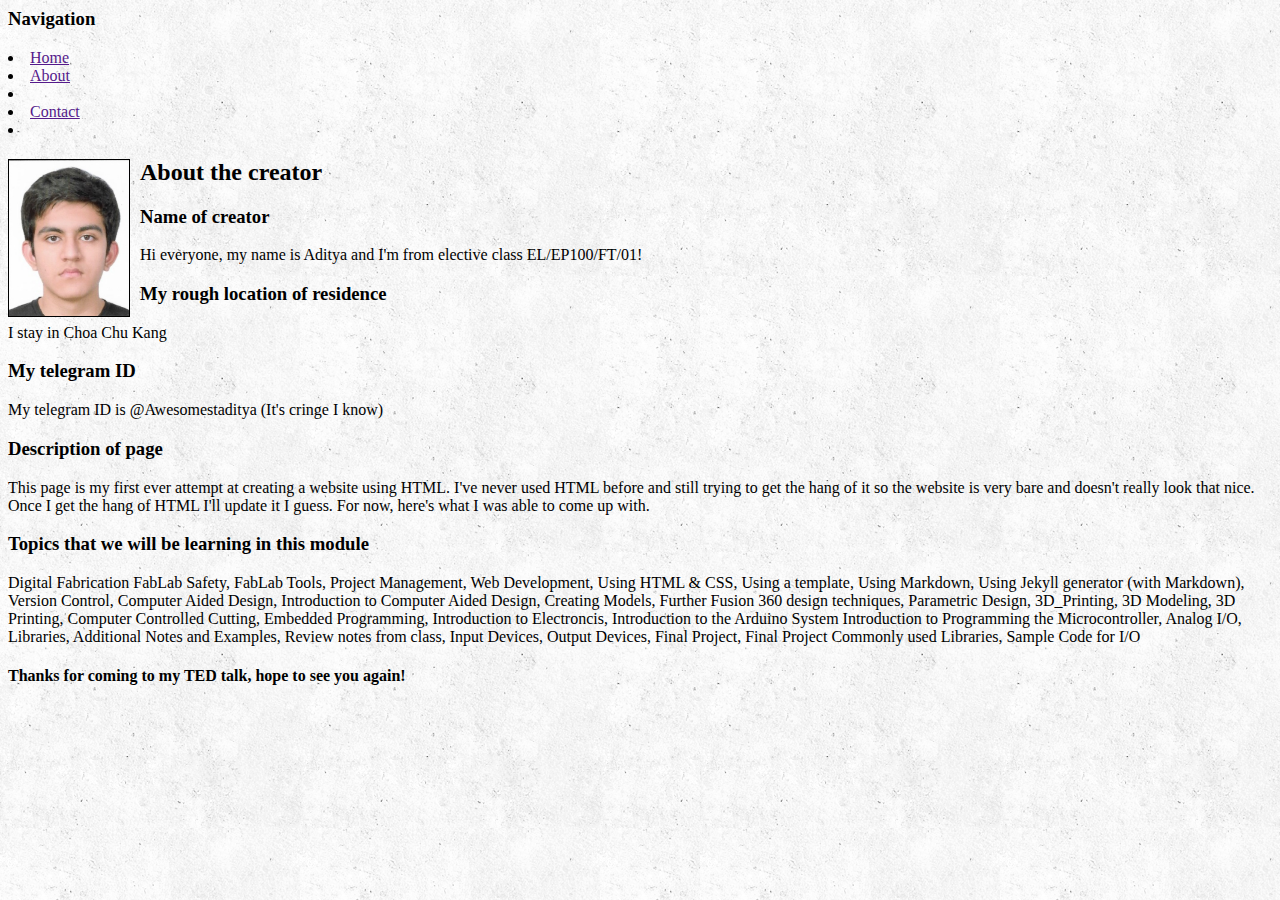
==== index.html @ 63b9a6ad "Update index.html" ====
<!  DOCTYPEhtml>
<html>
<head>
<title> Hi there! Welcome to my first website! </title>
</head>
	
<body background = "201.png"
      
<div id = "container">
<div id = "header">
<h1 style = "background-color: black; width: 800px; color: white; text-align: centre" Welcome To My Website!!! </h1>
</div>
	
 <div id = "content">
     <div id = "nav">
	 <h3> Navigation </h3>
	   <u1>
	   <li><a class = "selected" href = "">Home</a></li>
	   <li><a href = "">About</a><li>
	   <li><a href = "">Contact</a><li>
	   </u1>
    </div>

    <div id = "main">
	
	<img src = "seth aditya sunil Photo.jpg" width = "120" height = "156" style = "float:left; margin-right: 10px; margin-bottom: 5px; border: solid black 1px; padding; 2px" />


	<h2> About the creator </h2>
	
	<h3> Name of creator </h3>
	<p> Hi everyone, my name is Aditya and I'm from elective class EL/EP100/FT/01! <p>
	
	<h3> My rough location of residence </h3>
	<p> I stay in Choa Chu Kang </p>
	
	<h3> My telegram ID </h3>
	<p> My telegram ID is @Awesomestaditya (It's cringe I know) </p>
	
	<h3> Description of page </h3>
	<p> This page is my first ever attempt at creating a website using HTML. I've never used HTML before and still trying to get the hang of it so the website is very bare 
	    and doesn't really look that nice. Once I get the hang of HTML I'll update it I guess. For now, here's what I was able to come up with. </p>
	
    <h3> Topics that we will be learning in this module </h3>
	<p> Digital Fabrication
FabLab Safety, 
FabLab Tools, 
Project Management, 
Web Development, 
Using HTML & CSS, 
Using a template, 
Using Markdown, 
Using Jekyll generator (with Markdown), 
Version Control, 
Computer Aided Design, 
Introduction to Computer Aided Design, 
Creating Models, 
Further Fusion 360 design techniques, 
Parametric Design, 
3D_Printing, 
3D Modeling, 
3D Printing, 
Computer Controlled Cutting, 
Embedded Programming, 
Introduction to Electroncis, 
Introduction to the Arduino System
Introduction to Programming the Microcontroller, 
Analog I/O, 
Libraries, 
Additional Notes and Examples, 
Review notes from class, 
Input Devices, 
Output Devices, 
Final Project, 
Final Project
Commonly used Libraries, 
Sample Code for I/O <p>
<h4> Thanks for coming to my TED talk, hope to see you again!</h4>
 
	
	</div>
	
	<div id = "footer">
	</div>
	</div>
	
	 
</body>
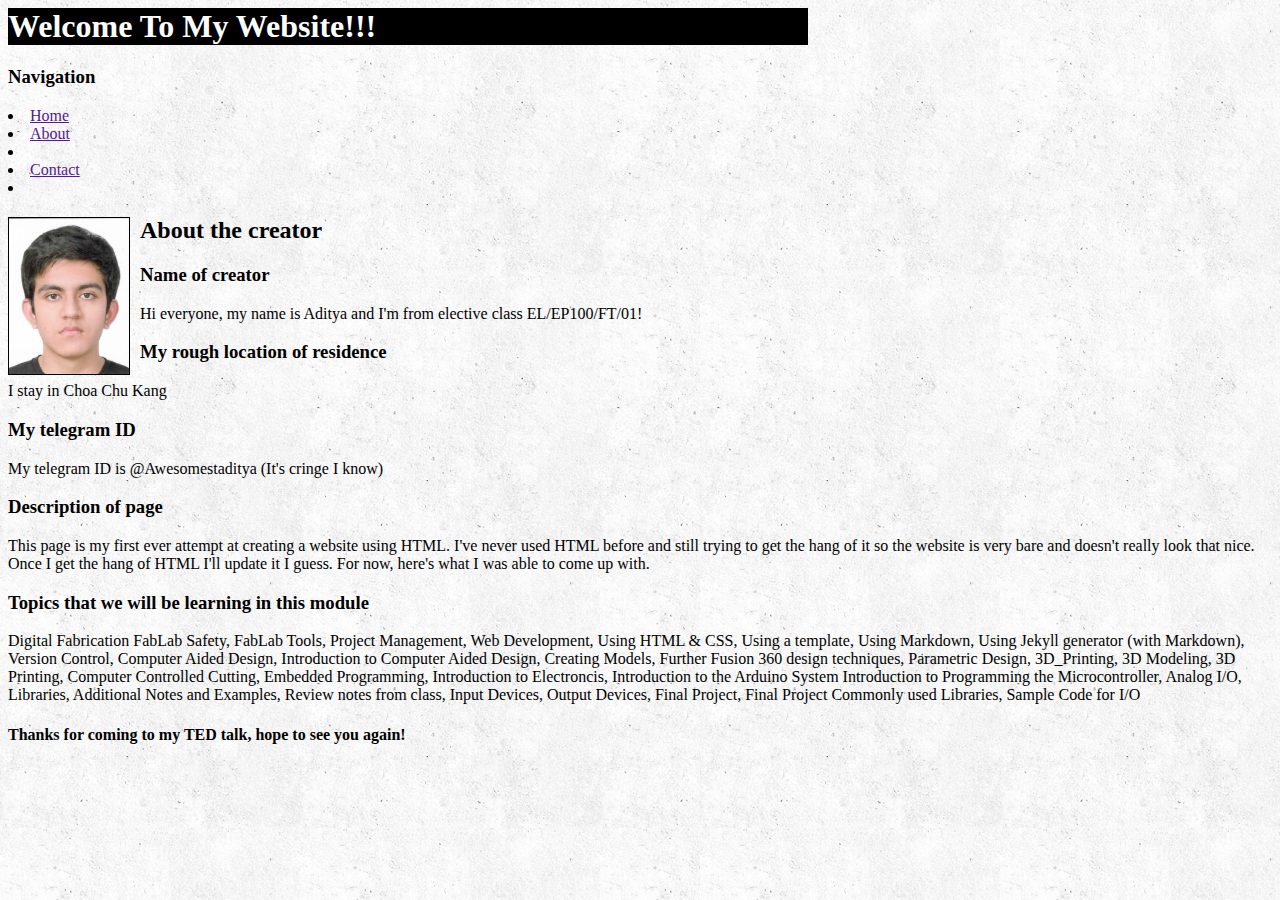
==== commit 874fef43: "Update index.html" ====
--- a/index.html
+++ b/index.html
@@ -8,7 +8,7 @@
       
 <div id = "container">
 <div id = "header">
-<h1 style = "background-color: black; width: 800px; color: white; text-align: centre" Welcome To My Website!!! </h1>
+<h1 style = "background-color: black; width: 800px; color: white; text-align: centre"> Welcome To My Website!!! </h1>
 </div>
 	
  <div id = "content">
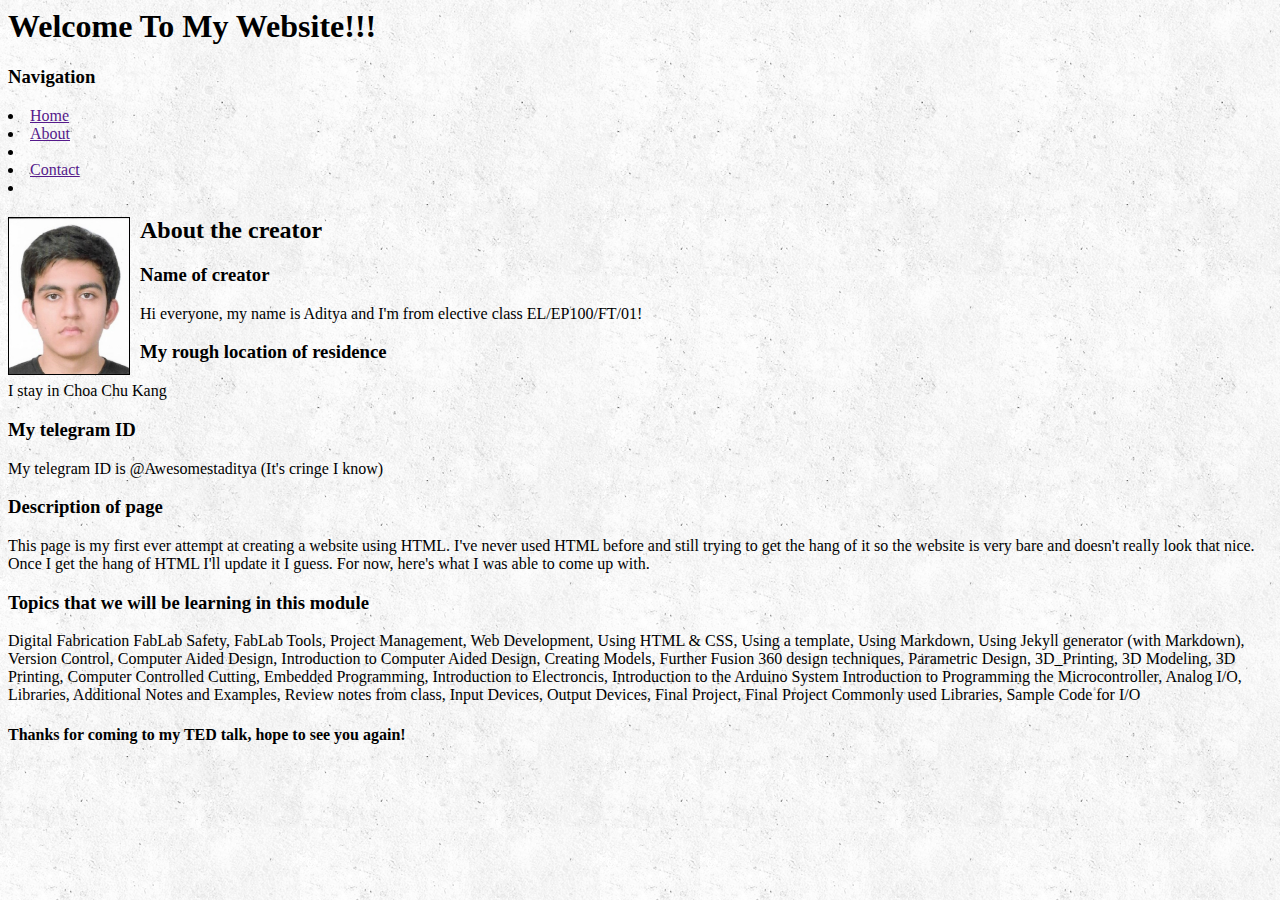
==== commit 52a131ab: "Update index.html" ====
--- a/index.html
+++ b/index.html
@@ -8,7 +8,7 @@
       
 <div id = "container">
 <div id = "header">
-<h1 style = "background-color: black; width: 800px; color: white; text-align: centre"> Welcome To My Website!!! </h1>
+<h1> Welcome To My Website!!! </h1>
 </div>
 	
  <div id = "content">
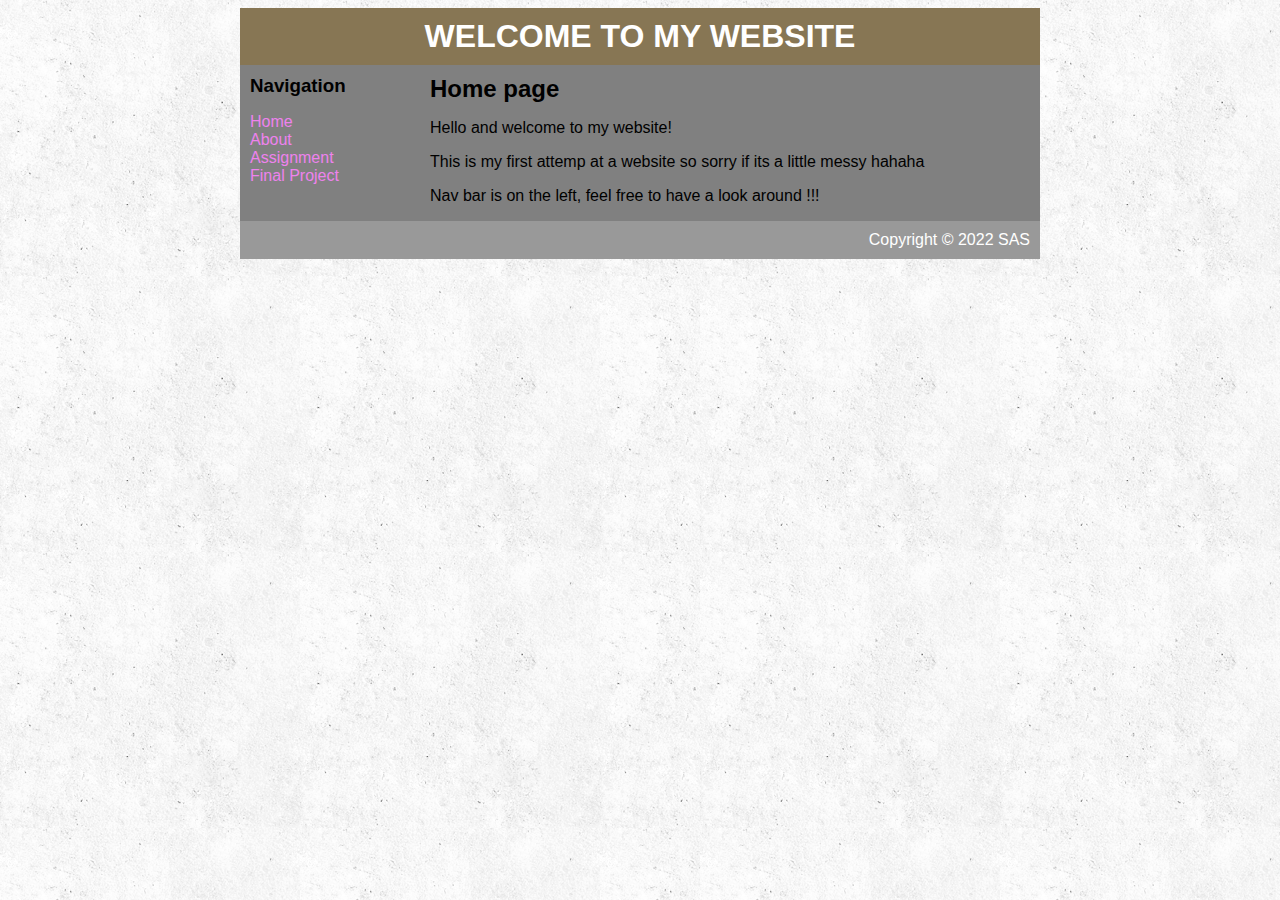
==== commit 4935016c: "Cosmetic Changes" ====
--- a/index.html
+++ b/index.html
@@ -1,88 +1,46 @@
 <!  DOCTYPEhtml>
 <html>
-<head>
-<title> Hi there! Welcome to my first website! </title>
-</head>
-	
-<body background = "201.png"
-      
-<div id = "container">
-<div id = "header">
-<h1> Welcome To My Website!!! </h1>
-</div>
-	
- <div id = "content">
-     <div id = "nav">
-	 <h3> Navigation </h3>
-	   <u1>
-	   <li><a class = "selected" href = "">Home</a></li>
-	   <li><a href = "">About</a><li>
-	   <li><a href = "">Contact</a><li>
-	   </u1>
-    </div>
-
-    <div id = "main">
-	
-	<img src = "seth aditya sunil Photo.jpg" width = "120" height = "156" style = "float:left; margin-right: 10px; margin-bottom: 5px; border: solid black 1px; padding; 2px" />
-
-
-	<h2> About the creator </h2>
-	
-	<h3> Name of creator </h3>
-	<p> Hi everyone, my name is Aditya and I'm from elective class EL/EP100/FT/01! <p>
-	
-	<h3> My rough location of residence </h3>
-	<p> I stay in Choa Chu Kang </p>
-	
-	<h3> My telegram ID </h3>
-	<p> My telegram ID is @Awesomestaditya (It's cringe I know) </p>
-	
-	<h3> Description of page </h3>
-	<p> This page is my first ever attempt at creating a website using HTML. I've never used HTML before and still trying to get the hang of it so the website is very bare 
-	    and doesn't really look that nice. Once I get the hang of HTML I'll update it I guess. For now, here's what I was able to come up with. </p>
-	
-    <h3> Topics that we will be learning in this module </h3>
-	<p> Digital Fabrication
-FabLab Safety, 
-FabLab Tools, 
-Project Management, 
-Web Development, 
-Using HTML & CSS, 
-Using a template, 
-Using Markdown, 
-Using Jekyll generator (with Markdown), 
-Version Control, 
-Computer Aided Design, 
-Introduction to Computer Aided Design, 
-Creating Models, 
-Further Fusion 360 design techniques, 
-Parametric Design, 
-3D_Printing, 
-3D Modeling, 
-3D Printing, 
-Computer Controlled Cutting, 
-Embedded Programming, 
-Introduction to Electroncis, 
-Introduction to the Arduino System
-Introduction to Programming the Microcontroller, 
-Analog I/O, 
-Libraries, 
-Additional Notes and Examples, 
-Review notes from class, 
-Input Devices, 
-Output Devices, 
-Final Project, 
-Final Project
-Commonly used Libraries, 
-Sample Code for I/O <p>
-<h4> Thanks for coming to my TED talk, hope to see you again!</h4>
- 
-	
-	</div>
-	
-	<div id = "footer">
-	</div>
-	</div>
-	
-	 
-</body>
+<head> 
+<html> 
+ <head> 
+  <title>My Website</title> 
+  <link rel="stylesheet" type="text/css" href="web2.css" /> 
+ </head> 
+ <body background = "201.png">
+  <div id="container"> 
+   <div id="header"> 
+    <h1>WELCOME TO MY WEBSITE</h1> 
+   </div> 
+    
+    
+   <div id="content"> 
+    <div id="nav"> 
+     <h3>Navigation</h3> 
+     <ul> 
+      <li><a class="active" href="index.html">Home</a></li> 
+      <li><a class ="active" href="aboutpage.html">About</a><li> 
+      <li><a class = "active" href="contact.html">Assignment</a></li>
+      <li><a class = "active" href = "finalproject.html">Final Project</a><li>	  
+     
+     </ul> 
+     
+    </div> 
+     
+    <div id="main"> 
+     <h2>Home page</h2> 
+   <p> Hello and welcome to my website! </p> 
+    
+   <p> This is my first attemp at a website so sorry if its a little messy hahaha </p> 
+   
+   <p> Nav bar is on the left, feel free to have a look around !!! </p> 
+    </div> 
+     
+   </div> 
+     
+   <div id="footer"> 
+   Copyright &copy; 2022 SAS
+   </div> 
+  </div> 
+ </body> 
+  
+</html>
--- a/web2.css
+++ b/web2.css
@@ -0,0 +1,58 @@
+body { 
+ background-color: #FFFFFF; 
+ font-family:Arial, Calibri, sans-serif; 
+} 
+ 
+a{ 
+ text-decoration: none; 
+ color: violet; 
+} 
+ 
+h1, h2, h3{ 
+ margin: 0; 
+} 
+ 
+#container{ 
+ background-color: gray; 
+ width: 800px; 
+ margin-left: auto; 
+ margin-right: auto; 
+} 
+ 
+#header{ 
+ background-color: #877654; 
+ color: white; 
+ text-align: center; 
+ padding: 10px; 
+} 
+ 
+#content{ 
+ padding: 10px; 
+} 
+ 
+#nav{ 
+ width: 180px; 
+ float: left; 
+} 
+ 
+#nav ul{ 
+ list-style-type: none; 
+ padding: 0; 
+} 
+ 
+#nav .selected{ 
+ font-weight: bold; 
+} 
+ 
+#main{ 
+ width: 600px; 
+ float: right; 
+} 
+ 
+#footer{ 
+ clear: both; 
+ padding: 10px; 
+ background-color: #999999; 
+ color: white; 
+ text-align: right; 
+}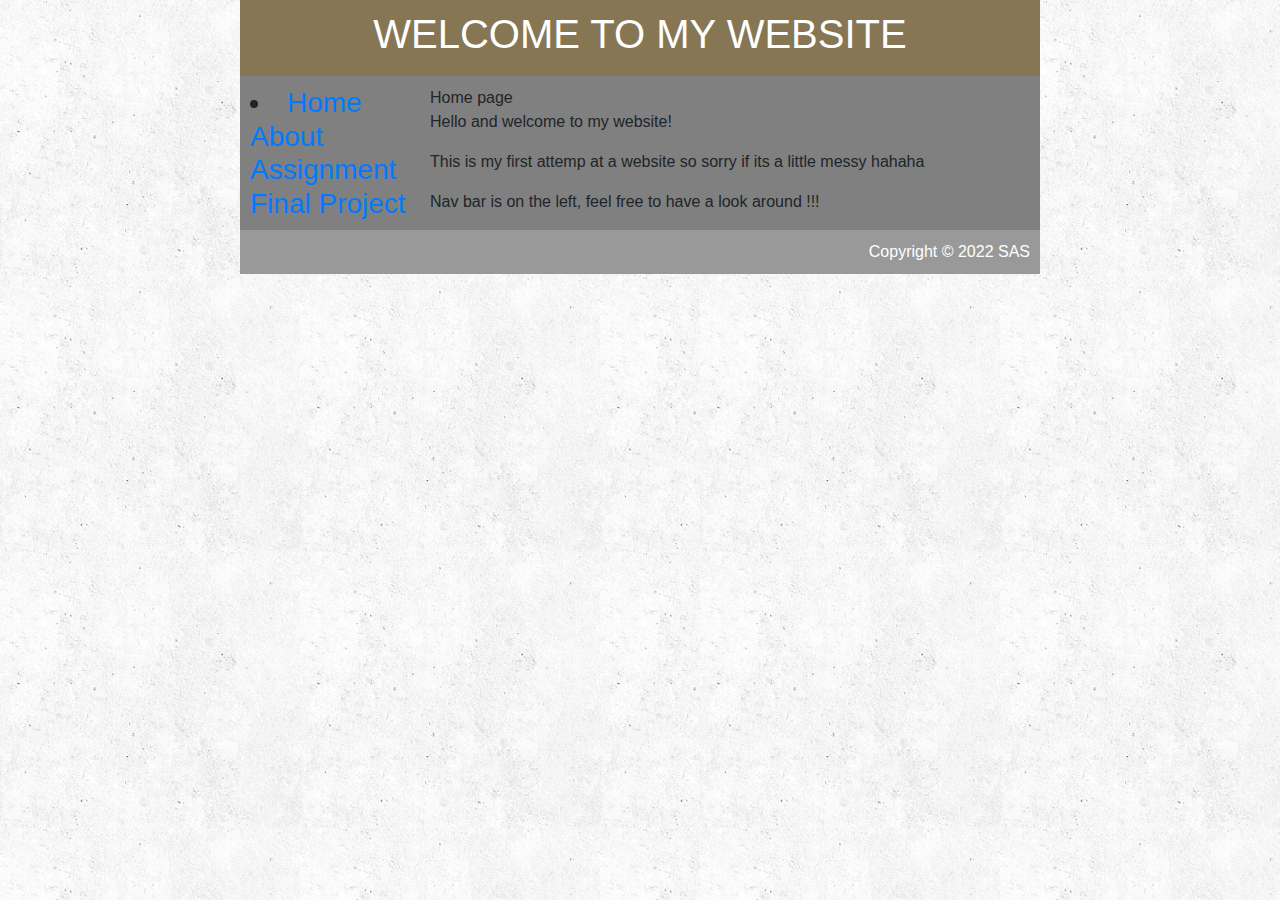
==== commit 931a241c: "Updated Visuals" ====
--- a/index.html
+++ b/index.html
@@ -5,6 +5,9 @@
  <head> 
   <title>My Website</title> 
   <link rel="stylesheet" type="text/css" href="web2.css" /> 
+    <link rel="stylesheet" href="https://cdn.jsdelivr.net/npm/bootstrap@4.4.1/dist/css/bootstrap.min.css" integrity="sha384-Vkoo8x4CGsO3+Hhxv8T/Q5PaXtkKtu6ug5TOeNV6gBiFeWPGFN9MuhOf23Q9Ifjh" crossorigin="anonymous">
+ </head> 
+
  </head> 
  <body background = "201.png">
   <div id="container"> 
@@ -15,18 +18,20 @@
     
    <div id="content"> 
     <div id="nav"> 
-     <h3>Navigation</h3> 
-     <ul> 
-      <li><a class="active" href="index.html">Home</a></li> 
-      <li><a class ="active" href="aboutpage.html">About</a><li> 
-      <li><a class = "active" href="contact.html">Assignment</a></li>
-      <li><a class = "active" href = "finalproject.html">Final Project</a><li>	  
+     <h3> 
+      <li>
+	  <a class="active" href="index.html">Home</a> 
+      <a class ="" href="aboutpage.html">About</a> 
+      <a class = "" href="contact.html">Assignment</a>
+      <a class = "" href = "finalproject.html">Final Project</a></li>	  
      
-     </ul> 
+     </h3> 
      
     </div> 
      
     <div id="main"> 
+	
+	<img 
      <h2>Home page</h2> 
    <p> Hello and welcome to my website! </p> 
     
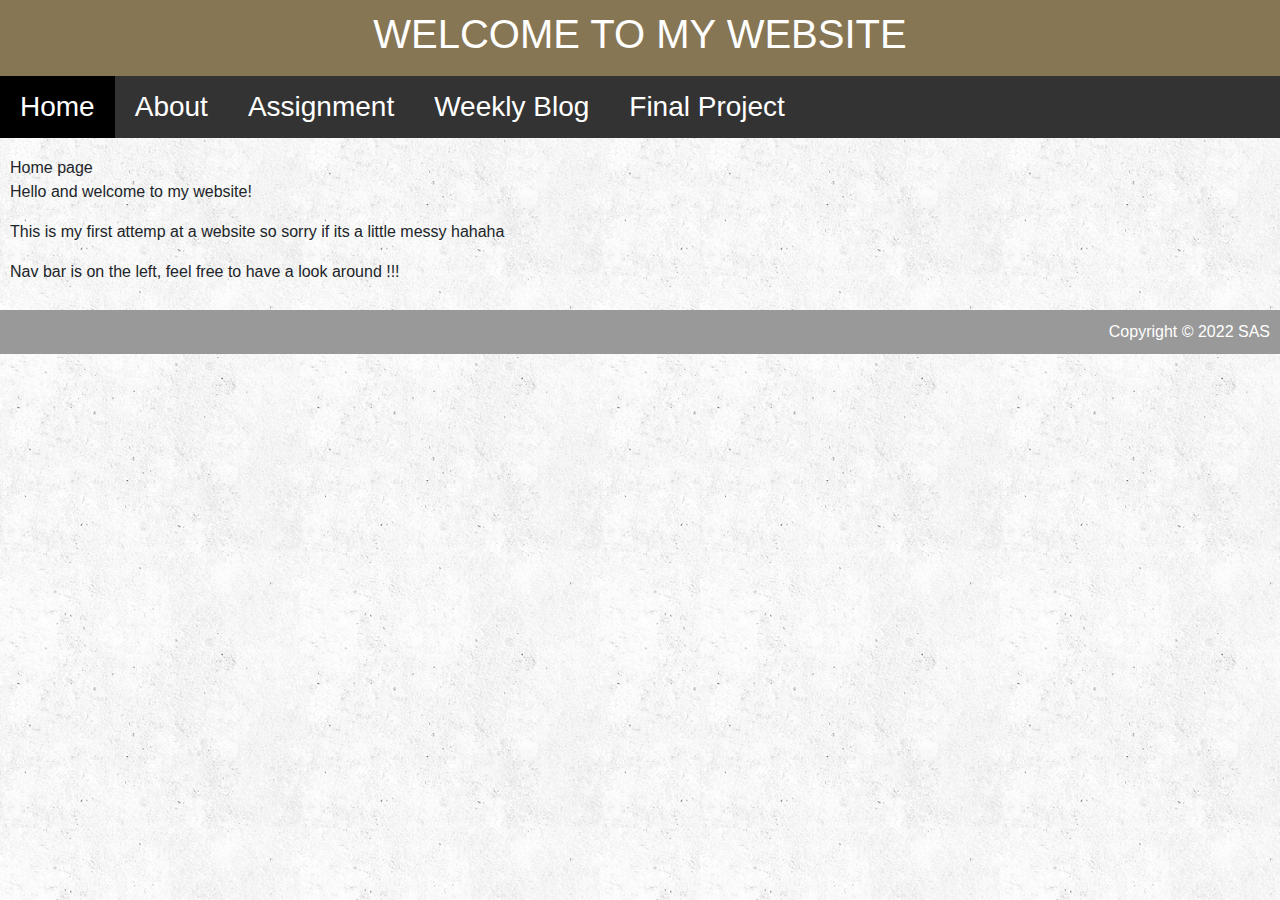
==== commit 7158a432: "Fleshed out site more" ====
--- a/index.html
+++ b/index.html
@@ -16,6 +16,7 @@
    </div> 
     
     
+<!-- 	<nav bar>  -->	
    <div id="content"> 
     <div id="nav"> 
      <h3> 
@@ -23,7 +24,8 @@
 	  <a class="active" href="index.html">Home</a> 
       <a class ="" href="aboutpage.html">About</a> 
       <a class = "" href="contact.html">Assignment</a>
-      <a class = "" href = "finalproject.html">Final Project</a></li>	  
+	  <a class = "" href="Weekly Blog.html">Weekly Blog</a>
+      <a class = "" href = "finalproject.html">Final Project</a></li>  
      
      </h3> 
      
--- a/web2.css
+++ b/web2.css
@@ -1,52 +1,72 @@
 body { 
  background-color: #FFFFFF; 
  font-family:Arial, Calibri, sans-serif; 
+
 } 
  
 a{ 
  text-decoration: none; 
- color: violet; 
+ color: white; 
 } 
  
 h1, h2, h3{ 
- margin: 0; 
+ margin: 0px; 
 } 
  
 #container{ 
- background-color: gray; 
- width: 800px; 
- margin-left: auto; 
- margin-right: auto; 
+ background-color: ; 
+ 
+margin-right :auto;
+margin-left:auto; 
+width:100%;
 } 
  
 #header{ 
  background-color: #877654; 
  color: white; 
- text-align: center; 
+ text-align: center;
  padding: 10px; 
 } 
  
 #content{ 
- padding: 10px; 
+ padding: 10 auto;
+
 } 
  
-#nav{ 
- width: 180px; 
- float: left; 
-} 
+#nav a	{ 
+  display: block;
+  color: white;
+  text-align: center;
+  padding: 14px 20px;
+  text-decoration: none;
+  float:left;
+}  
  
-#nav ul{ 
- list-style-type: none; 
- padding: 0; 
-} 
+#nav a:hover {
+	background-color:#5A5A5A;
+}
+ 
+#nav li{
+	
+list-style-type: none;
+  margin: 0;
+  padding: 0;
+  overflow: hidden;
+  background-color: #333
+}
+
+.active {
+  background-color: black;
+}
  
 #nav .selected{ 
  font-weight: bold; 
 } 
  
 #main{ 
- width: 600px; 
- float: right; 
+ width: 97%; 
+ float: left; 
+ margin:10px;
 } 
  
 #footer{ 
